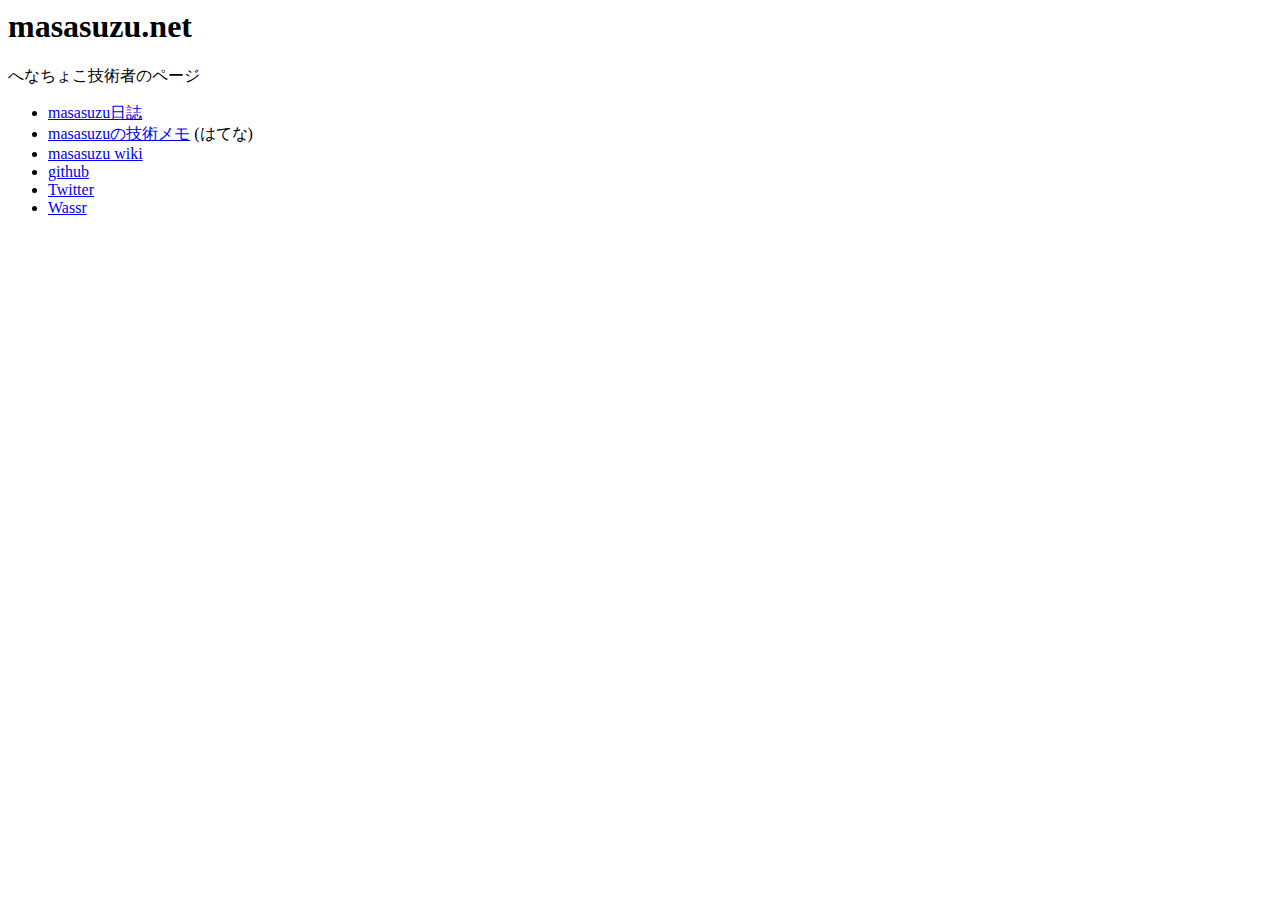
==== htdocs/www/index.html @ 7dcdd848 "first commit" ====
<html>
  <head>
    <meta http-equiv="Content-Type" content="text/html; charset=UTF-8">
    <title>masasuzu.net</title>
  </head>

  <body>
    <div class="header">
      <h1>masasuzu.net</h1>
      へなちょこ技術者のページ
    </div>

    <div class="main">
      <ul>
        <li><a href="http://diary.masasuzu.net/">masasuzu日誌</a></li>
        <li><a href="http://d.hatena.ne.jp/masasuz/">masasuzuの技術メモ</a> (はてな)</li>
        <li><a href="http://wiki.masasuzu.net/">masasuzu wiki</a></li>
        <li><a href="http://github.com/masasuzu/">github</a></li>
        <li><a href="http://twitter.com/masasuz">Twitter</a></li>
        <li><a href="http://wassr.jp/user/masasuz">Wassr</a></li>
     </ul>
   </div>

   <div class="footer">
   </div>
  </body>
</html>
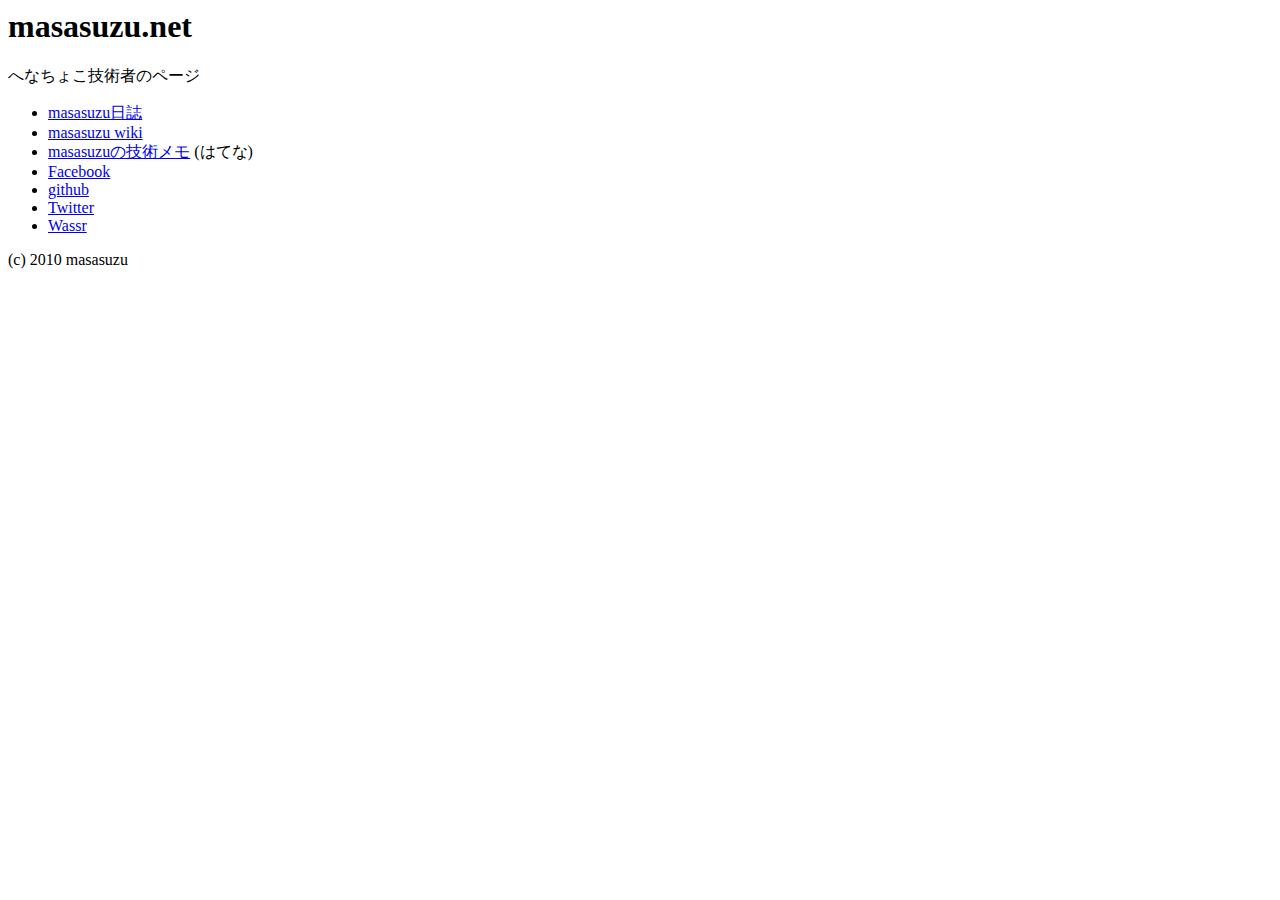
==== commit 36bad6e7: "add facebook account" ====
--- a/htdocs/www/index.html
+++ b/htdocs/www/index.html
@@ -1,27 +1,41 @@
 <html>
   <head>
-    <meta http-equiv="Content-Type" content="text/html; charset=UTF-8">
+    <meta http-equiv="Content-Type" content="text/html; charset=UTF-8" />
+    <link rel="stylesheet" href="reset.css" type="text/css" />
+    <link rel="stylesheet" href="common.css" type="text/css" />
     <title>masasuzu.net</title>
   </head>
 
   <body>
-    <div class="header">
-      <h1>masasuzu.net</h1>
-      へなちょこ技術者のページ
+    <div id="minmax">
+      <div id="header">
+        <div class="content">
+          <h1 class="title">masasuzu.net</h1>
+          へなちょこ技術者のページ
+        </div>
+      </div>
+
+      <div id="wrapper">
+        <div id="main">
+          <div class="content">
+            <ul>
+              <li><a href="http://diary.masasuzu.net/"    >masasuzu日誌</a></li>
+              <li><a href="http://wiki.masasuzu.net/"     >masasuzu wiki</a></li>
+              <li><a href="http://d.hatena.ne.jp/masasuz/">masasuzuの技術メモ</a> (はてな)</li>
+              <li><a href="http://www.facebook.com/profile.php?id=100000081625214">Facebook</a></li>
+              <li><a href="http://github.com/masasuzu/"   >github</a></li>
+              <li><a href="http://twitter.com/masasuz"    >Twitter</a></li>
+              <li><a href="http://wassr.jp/user/masasuz"  >Wassr</a></li>
+            </ul>
+          </div>
+        </div>
+      </div>
+
+      <div id="footer">
+        <div class="content">
+          (c) 2010 masasuzu
+        </div>
+      </div>
     </div>
-
-    <div class="main">
-      <ul>
-        <li><a href="http://diary.masasuzu.net/">masasuzu日誌</a></li>
-        <li><a href="http://d.hatena.ne.jp/masasuz/">masasuzuの技術メモ</a> (はてな)</li>
-        <li><a href="http://wiki.masasuzu.net/">masasuzu wiki</a></li>
-        <li><a href="http://github.com/masasuzu/">github</a></li>
-        <li><a href="http://twitter.com/masasuz">Twitter</a></li>
-        <li><a href="http://wassr.jp/user/masasuz">Wassr</a></li>
-     </ul>
-   </div>
-
-   <div class="footer">
-   </div>
   </body>
 </html>
